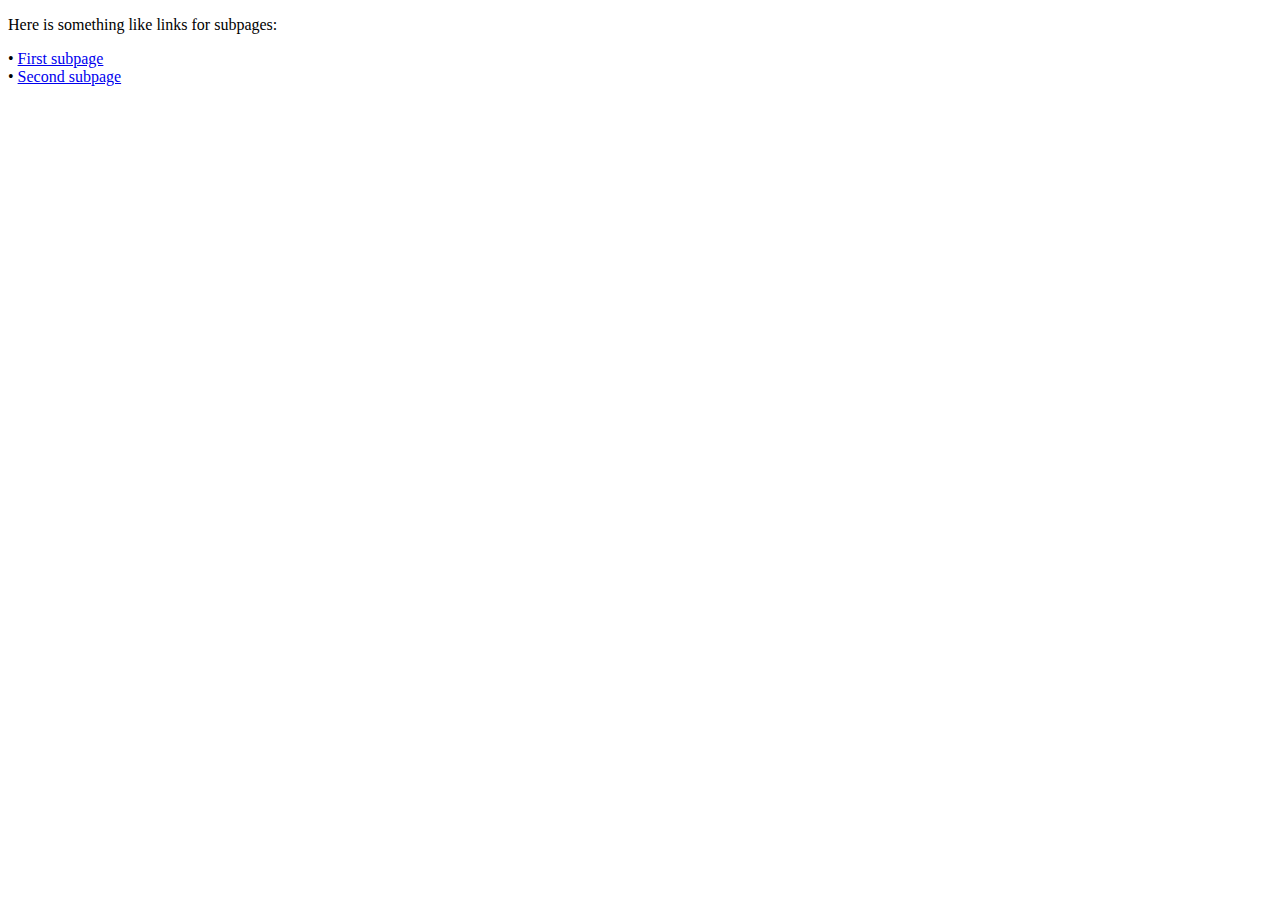
==== example/output/Category/index.html @ 23efd755 "Added example." ====
<!DOCTYPE HTML PUBLIC "-//W3C//DTD HTML 4.01 Transitional//EN" "http://www.w3.org/TR/html4/loose.dtd">
<HTML>
<head>
	<title>Category</title>
	
	<link rel="stylesheet" type="text/css" href="../style.css">
	<meta http-equiv="Content-Type" content="text/html; charset=utf-8">
</head>

<body>


<p>Here is something like links for subpages:</p>


<p>• <a href="./../Category/With_few_subpages.html">First subpage</a><br />
• <a href="./../Category/Another_subpage.html">Second subpage</a></p>



<!-- 
	Written in CherryTree, converted to HTML by cherrytree2html.py

	- http://www.giuspen.com/cherrytree/
	- https://github.com/Bystroushaak/cherrytree2html.py
-->


</body>
</HTML>
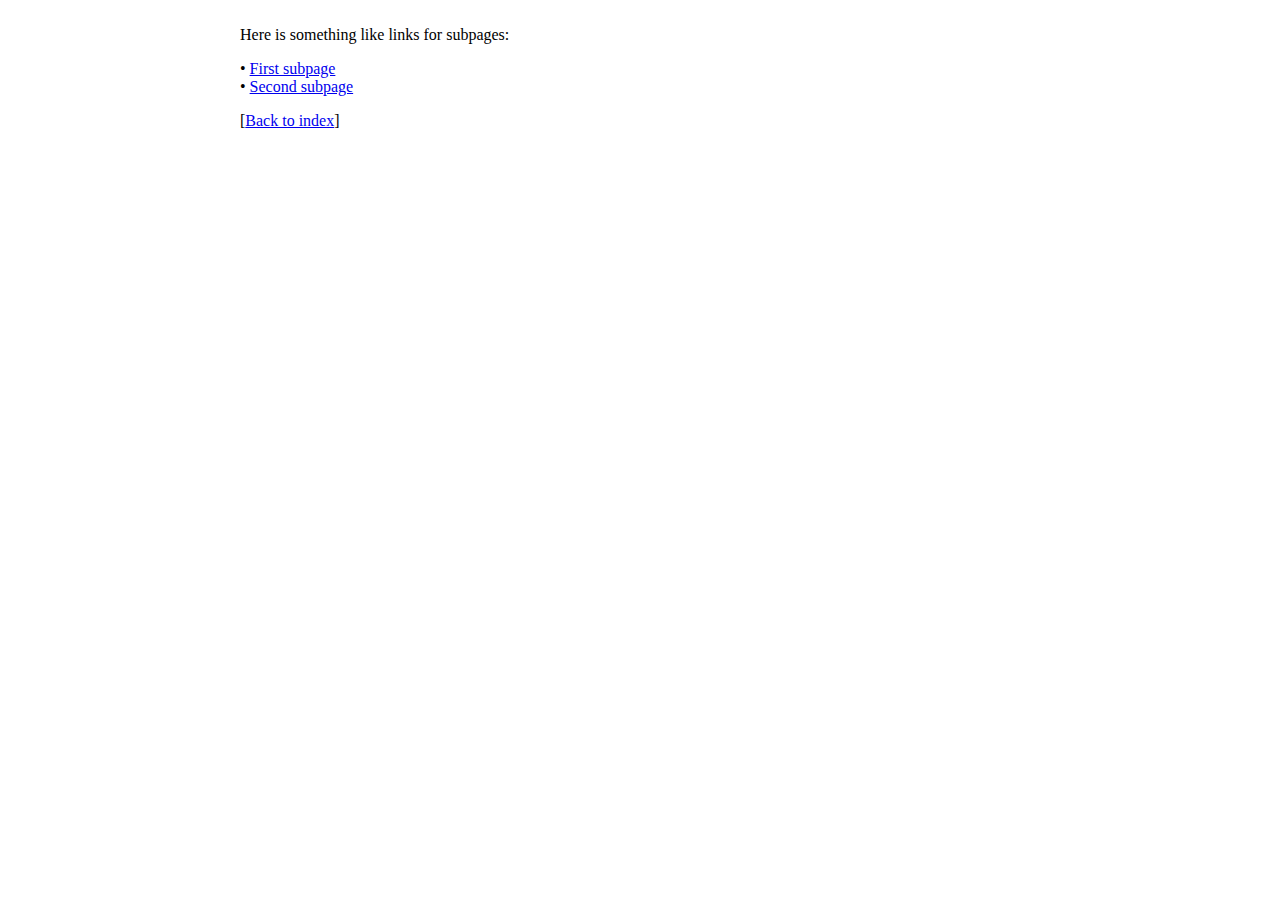
==== commit a39213fa: "Example updated." ====
--- a/example/output/Category/index.html
+++ b/example/output/Category/index.html
@@ -3,8 +3,10 @@
 <head>
 	<title>Category</title>
 	
-	<link rel="stylesheet" type="text/css" href="../style.css">
-	<meta http-equiv="Content-Type" content="text/html; charset=utf-8">
+	<meta http-equiv="Content-Type" content="text/html; charset=utf-8" />
+	
+	<link rel="stylesheet" type="text/css" href="../style.css" />
+	<link rel="alternate"  type="application/atom+xml" href="atomname.xml" />
 </head>
 
 <body>
@@ -15,6 +17,9 @@
 
 <p>• <a href="./../Category/With_few_subpages.html">First subpage</a><br />
 • <a href="./../Category/Another_subpage.html">Second subpage</a></p>
+
+
+<p>[<a href="./../index.html">Back to index</a>]</p>
 
 
 
--- a/example/output/style.css
+++ b/example/output/style.css
@@ -0,0 +1,6 @@
+body {
+	display: block;
+	margin: 0 auto;
+	width: 800px;
+	padding: 10px;
+}